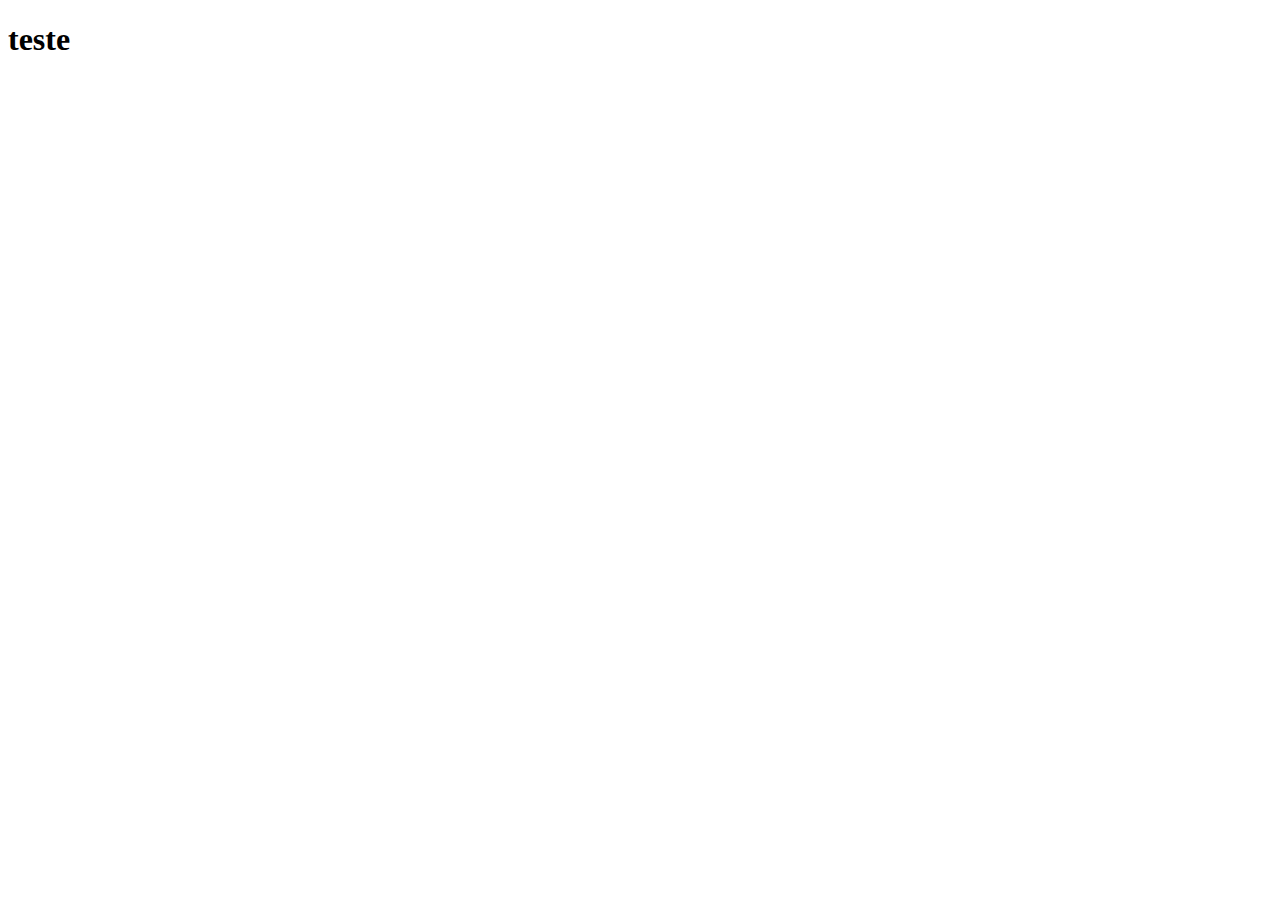
==== index.html @ 7e309007 "html teste" ====
<!DOCTYPE html>
<html lang="en">
<head>
    <meta charset="UTF-8">
    <meta name="viewport" content="width=device-width, initial-scale=1.0">
    <title>teste</title>
</head>
<body>
    <h1>teste</h1>
</body>
</html>
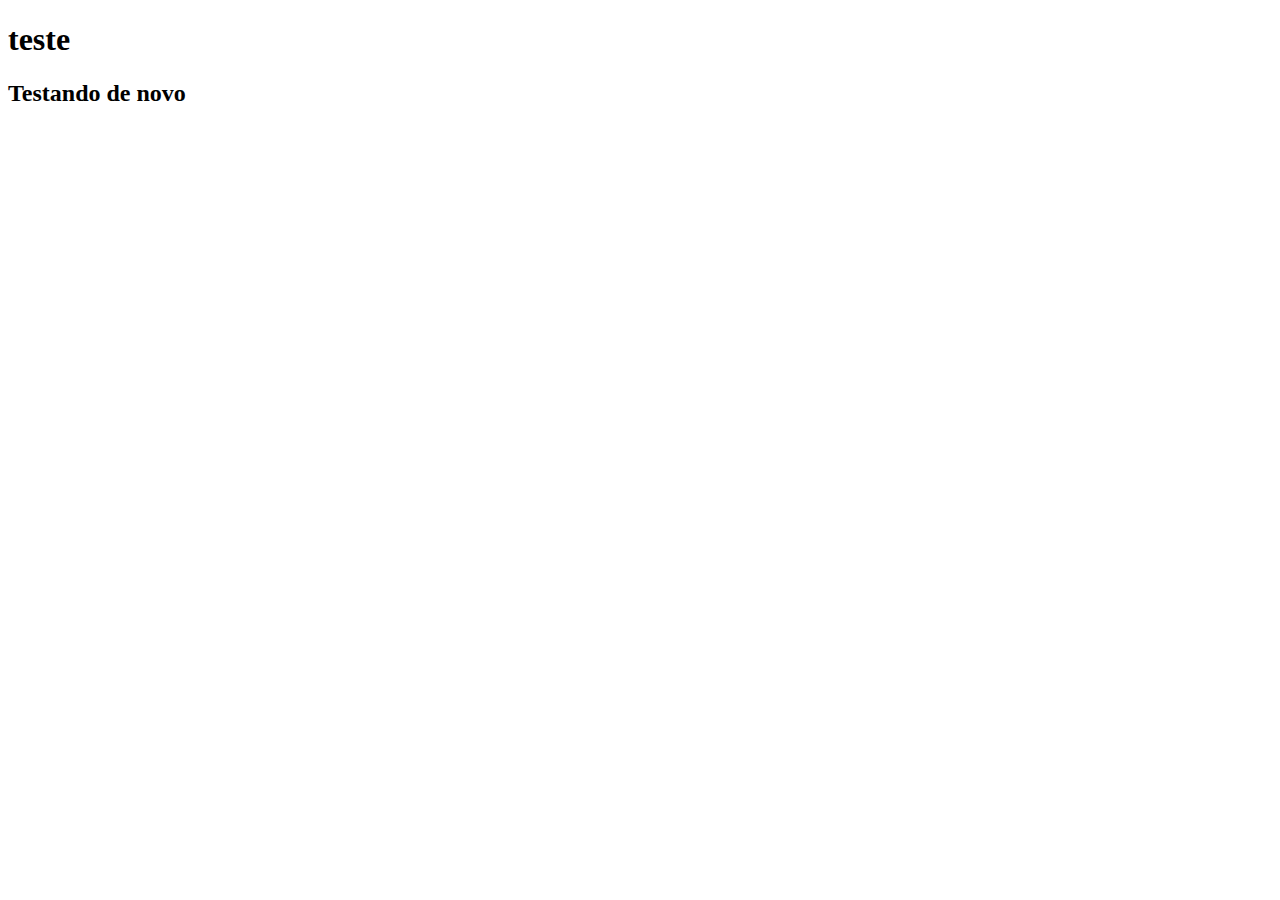
==== commit 8d310e5f: "mais" ====
--- a/index.html
+++ b/index.html
@@ -7,5 +7,6 @@
 </head>
 <body>
     <h1>teste</h1>
+    <h2>Testando de novo</h2>
 </body>
 </html>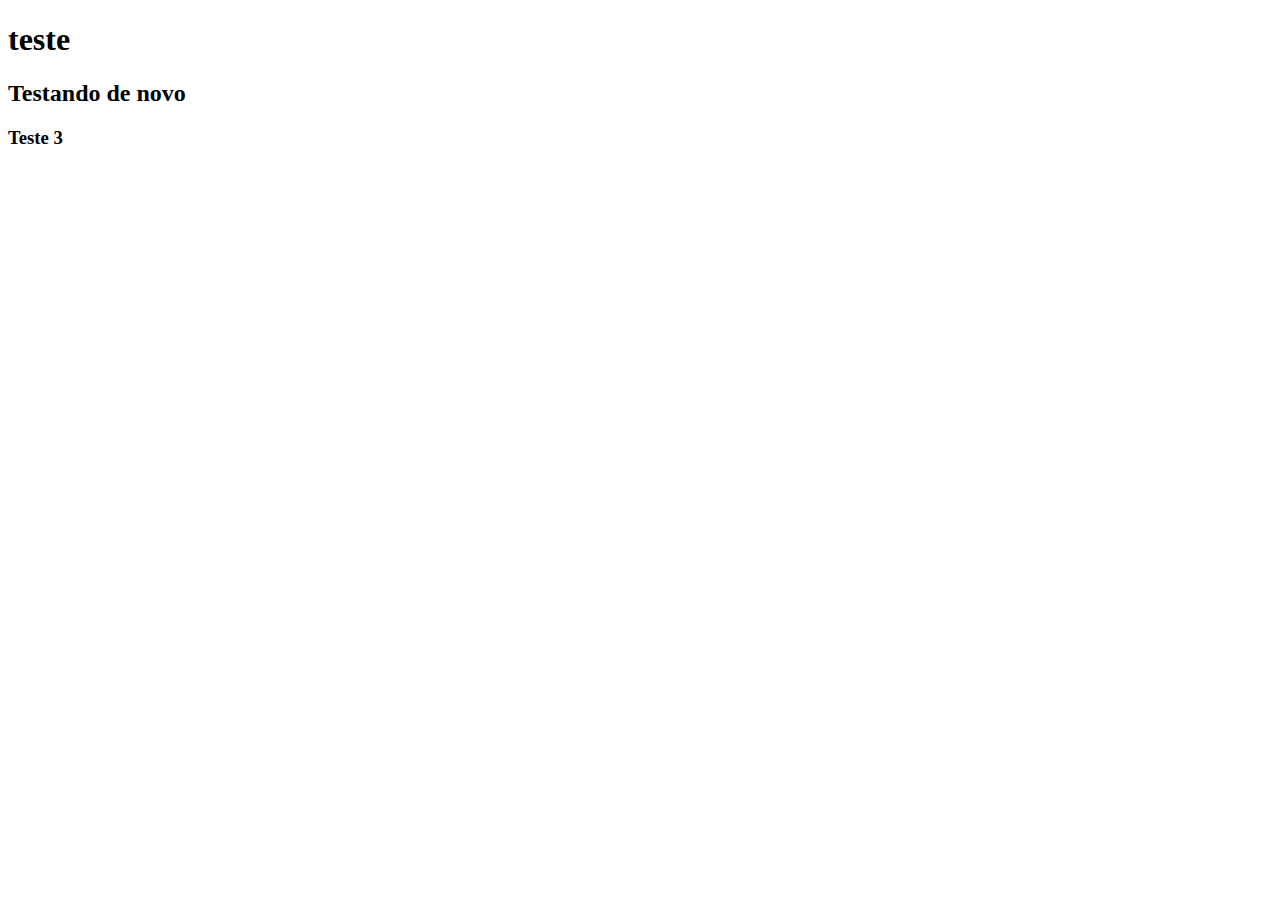
==== commit 36756e0f: "TERCEIRO TESTE" ====
--- a/index.html
+++ b/index.html
@@ -8,5 +8,8 @@
 <body>
     <h1>teste</h1>
     <h2>Testando de novo</h2>
+    <h3>Teste 3</h3>
+
+    <script src="script.js"></script>
 </body>
 </html>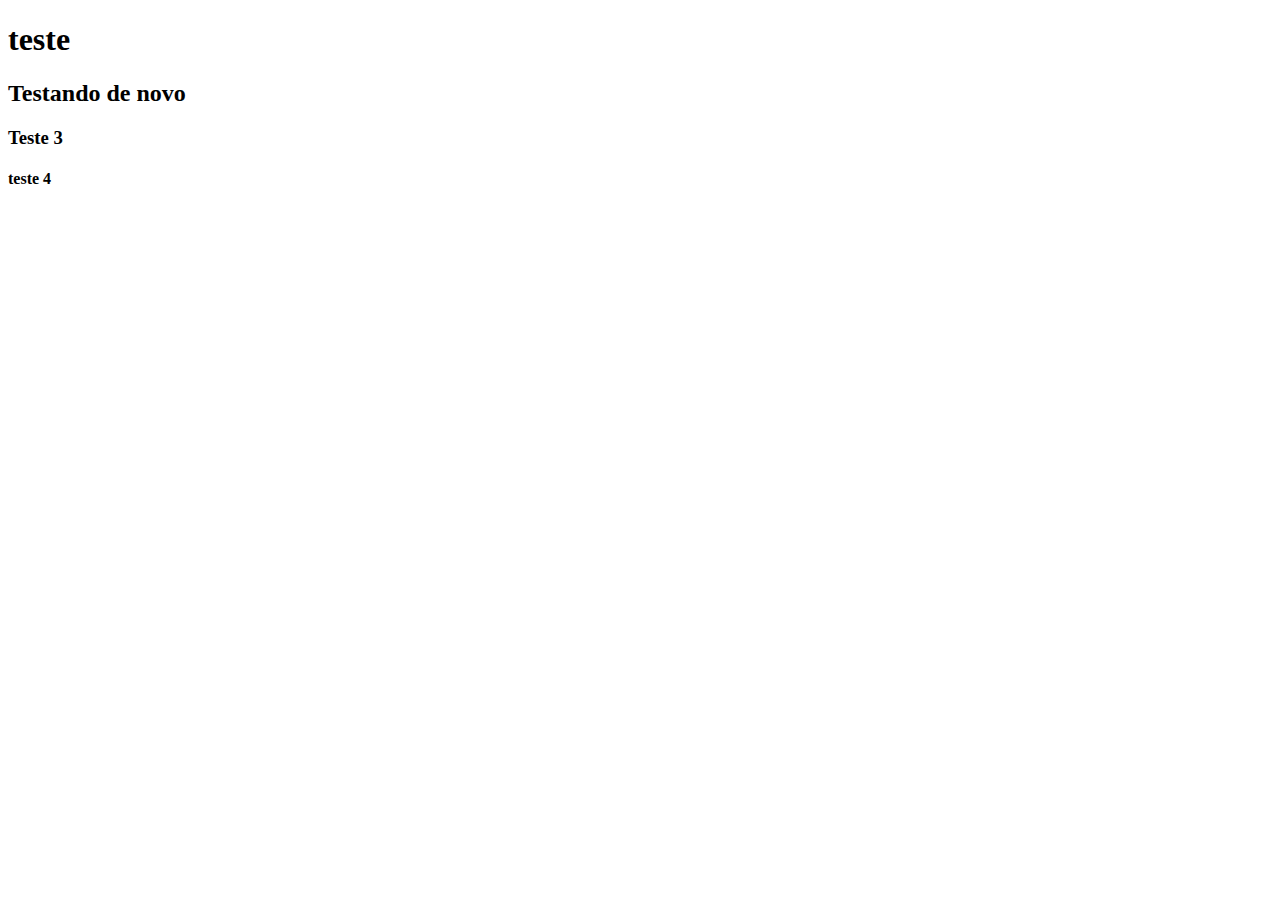
==== commit efe6efab: "js e html modificado" ====
--- a/index.html
+++ b/index.html
@@ -9,6 +9,7 @@
     <h1>teste</h1>
     <h2>Testando de novo</h2>
     <h3>Teste 3</h3>
+    <h4>teste 4</h4>
 
     <script src="script.js"></script>
 </body>
